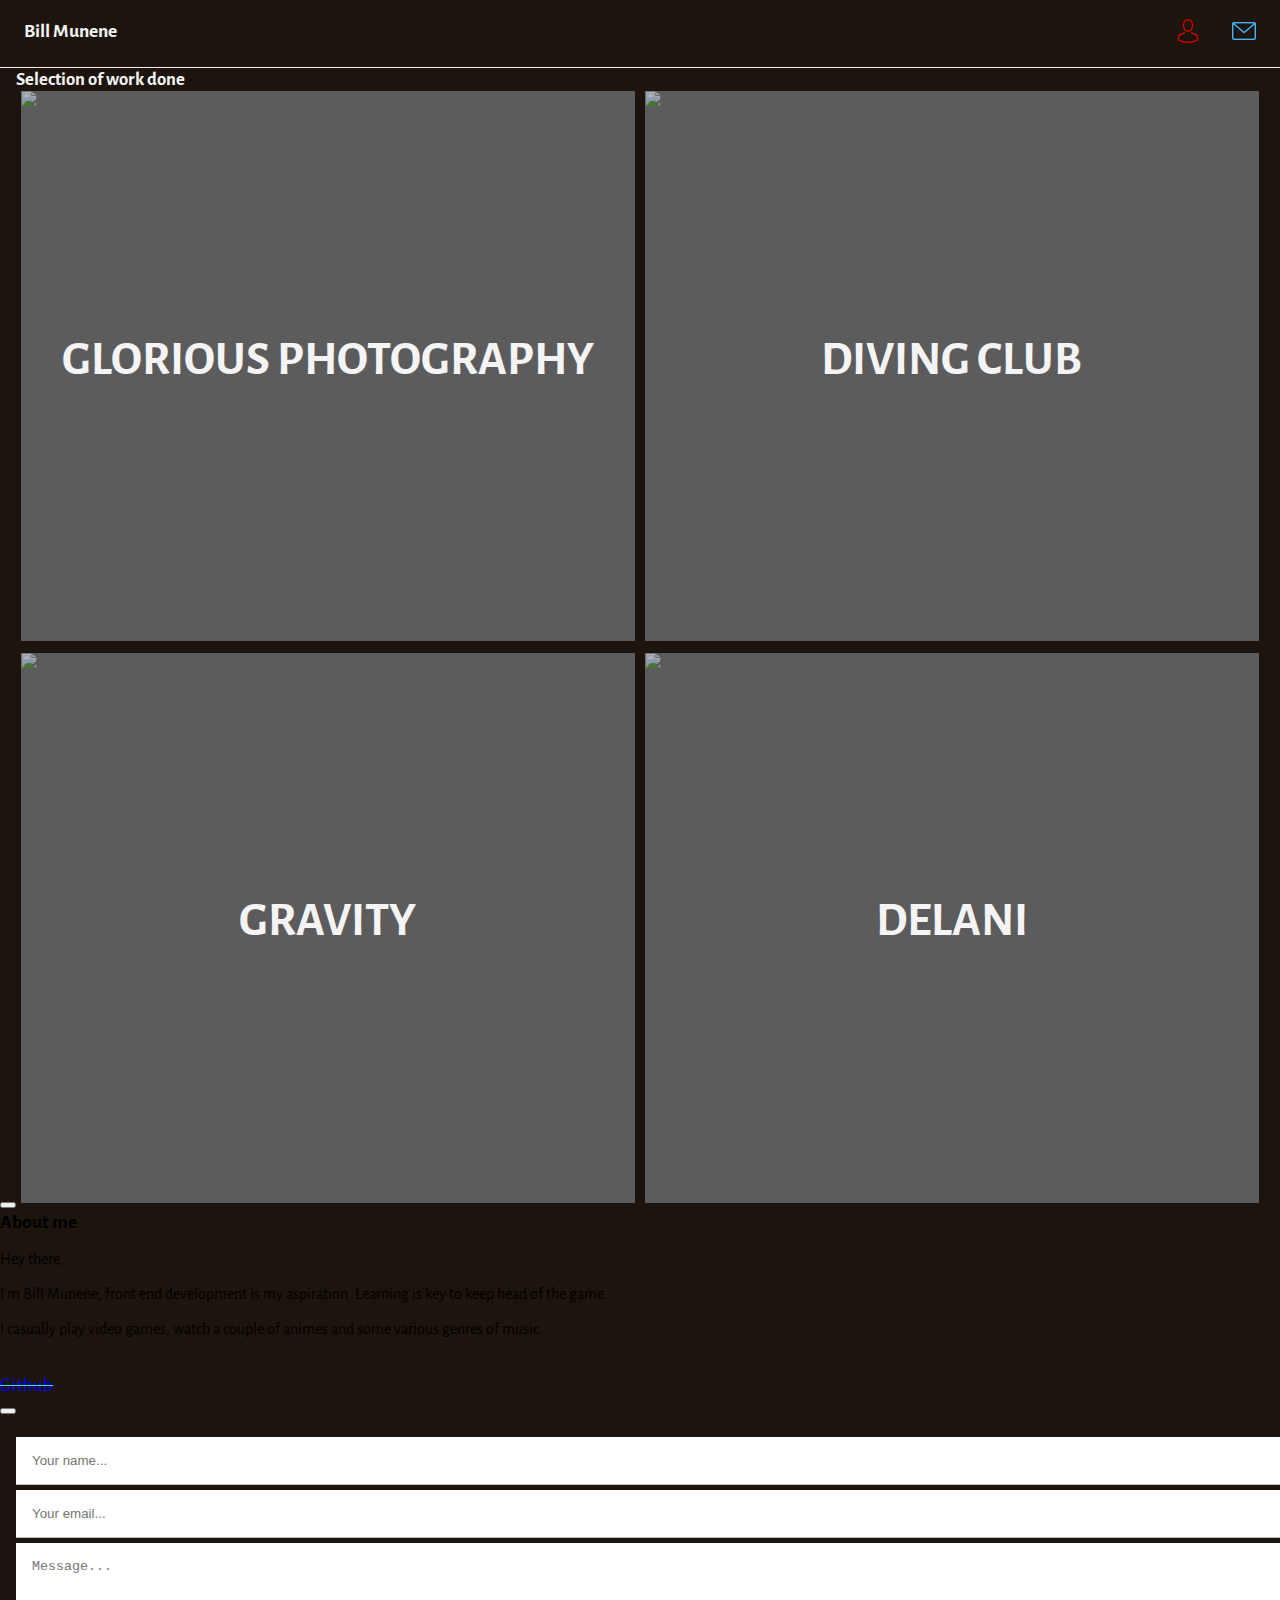
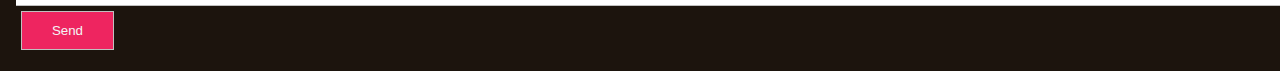
==== index.html @ dca56eda "fixing error 404" ====
<!doctype html>
<html lang="en">
<head>
    <meta charset="utf-8" />
    <meta http-equiv="x-ua-compatible" content="ie=edge">
    <meta name="viewport" content="width=device-width, initial-scale=1.0" />
    <title>Bill Colin Munene | Front end Developer</title>
    <meta content="Front-End Web Developer learning as I develop new projects - Kenya,Nairobi." name="description">
    <meta content="HTML5, CSS3, Javascript,Nairobi-Kenya,aspiring front-end developer" name="keywords">
    <link href="lg.ico" rel="icon">
    <link rel="stylesheet" href="https://cdnjs.cloudflare.com/ajax/libs/remodal/1.0.7/remodal.min.css">
    <link rel="stylesheet" href="https://cdnjs.cloudflare.com/ajax/libs/remodal/1.0.7/remodal-default-theme.min.css">
    <link rel="stylesheet" href="css/flexboxgrid.min.css">
    <link rel="stylesheet" href="css/styles.css">
    <link href='https://fonts.googleapis.com/css?family=Alegreya+Sans' rel='stylesheet' type='text/css'> 
</head>
    <body>  
    <header class="nav-bar">
        <div class="nav-left"><h1>
            <a class="logo" href="index.html">Bill Munene</a></h1>
        </div>
        <div class="nav-right">
              <ul class="menu">
                <li><a data-remodal-target="modal"><img src="assets/nav-icons/avatar.png" alt="about-me"/></a></li>
                <li><a data-remodal-target="contact-form"><img src="assets/nav-icons/mail.png" alt="contact-me"/></a></li>
              </ul>
        </div> 
    </header>
    <h1></h1>
    <!-- content-->
   <div id="barba-wrapper">        
    <section class="content barba-container">
      <div class="row">
        <div class="col-xs-12 col-sm-8 col-md-6 col-lg-12">
            <h3 class="content__header">Selection of work done</h3>
            <ul class="container">
                <li class="container-item">
                  <a class="content-project" href="http://gphotography.bitballoon.com/">
                    <div class="overlay-desc"><p>Glorious Photography</p></div>   
                    <div class="project img">
                        <img src="https://353a23c500dde3b2ad58-c49fe7e7355d384845270f4a7a0a7aa1.ssl.cf2.rackcdn.com/5605130731b20a742300000b/screenshot.png"/>
                    </div>
                  </a>
                </li>
                <li>
                 <a class="content-project" href="http://divingclub.bitballoon.com/">
                    <div class="overlay-desc"><p>Diving Club</p></div> 
                    <div class="project img">
                        <img src="https://353a23c500dde3b2ad58-c49fe7e7355d384845270f4a7a0a7aa1.ssl.cf2.rackcdn.com/569efa2e71e20a7e0f000017/screenshot.png"/>
                    </div>
                  </a>
                </li>
                <li>
                  <a class="content-project" href="http://gravitytrailer.bitballoon.com">
                    <div class="overlay-desc"><p>Gravity</p></div>  
                    <div class="project img">
                        <img src="https://353a23c500dde3b2ad58-c49fe7e7355d384845270f4a7a0a7aa1.ssl.cf2.rackcdn.com/568f609671e20a3770000008/screenshot.png"/>
                    </div>
                  </a>
                </li>
                <li>
                  <a class="content-project" href="http://delanistudios.bitballoon.com/">
                    <div class="overlay-desc"><p>Delani</p></div>  
                    <div class="project img">
                        <img src="https://353a23c500dde3b2ad58-c49fe7e7355d384845270f4a7a0a7aa1.ssl.cf2.rackcdn.com/5605407131b20a017c000003/screenshot.png"/>
                    </div>
                  </a>
                </li>
            </ul>
        </div>
      </div>    
    </section>
    </div> 
    <!--modal content-->
      <div class="remodal" data-remodal-id="modal">
  <button data-remodal-action="close" class="remodal-close"></button>
  <h1>About me</h1>
  <p>Hey there,</p>
  <p>I'm Bill Munene, front end development is my aspiration. Learning is key to keep head of the game.</p>
  <p>I casually play video games, watch a couple of animes and some various genres of music.</p>
  <br>
  <ul class="container">
      <li><a href="https://github.com/BillChabzz" target="_blank">Github</a></li>
  </ul>          
  <!--<button data-remodal-action="cancel" class="remodal-cancel">Cancel</button>
  <button data-remodal-action="confirm" class="remodal-confirm">OK</button>-->
        </div>
    <div class="remodal" data-remodal-id="contact-form">
        <button data-remodal-action="close" class="remodal-close"></button>
        <form action="http://formspree.io/billmnene.dev@gmail.com" method="post">
            <div class="form-holder">
                <input type="text" id="name" name="user_name" placeholder="Your name..." required>
                <!--<input type="hidden" name="_next" value="http://billchabzz.github.io/Thankyou.html">-->
                <input type="hidden" name="_subject" value="New submission!" />
                <input type="email" id="mail" name="user_email" placeholder="Your email..." required>
                <textarea id="msg" name="user_message" placeholder="Message..." required></textarea>
                <button class="button" type="submit">Send</button>
            </div>
        </form>
    </div>    
    <!--overlay end-->    
    <script src="https://ajax.googleapis.com/ajax/libs/jquery/2.2.4/jquery.min.js"></script>
    <script src="https://cdnjs.cloudflare.com/ajax/libs/remodal/1.0.7/remodal.js"></script>
    <script src="https://cdnjs.cloudflare.com/ajax/libs/gsap/1.18.5/TweenMax.min.js"></script>    
    <script src="js/main.js"></script>
    <!--Analytics-->
<script>
  (function(i,s,o,g,r,a,m){i['GoogleAnalyticsObject']=r;i[r]=i[r]||function(){
  (i[r].q=i[r].q||[]).push(arguments)},i[r].l=1*new Date();a=s.createElement(o),
  m=s.getElementsByTagName(o)[0];a.async=1;a.src=g;m.parentNode.insertBefore(a,m)
  })(window,document,'script','//www.google-analytics.com/analytics.js','ga');

  ga('create', 'UA-68146654-1', 'auto');
  ga('send', 'pageview');

</script>   
    </body>
</html>
---- css/flexboxgrid.min.css ----
.container-fluid{margin-right:auto;margin-left:auto;padding-right:2rem;padding-left:2rem}.row{box-sizing:border-box;display:-webkit-flex;display:-ms-flexbox;display:-webkit-box;display:flex;-webkit-flex:0 1 auto;-ms-flex:0 1 auto;-webkit-box-flex:0;flex:0 1 auto;-webkit-flex-direction:row;-ms-flex-direction:row;-webkit-box-orient:horizontal;-webkit-box-direction:normal;flex-direction:row;-webkit-flex-wrap:wrap;-ms-flex-wrap:wrap;flex-wrap:wrap;margin-right:-1rem;margin-left:-1rem}.row.reverse{-webkit-flex-direction:row-reverse;-ms-flex-direction:row-reverse;-webkit-box-orient:horizontal;-webkit-box-direction:reverse;flex-direction:row-reverse}.col.reverse{-webkit-flex-direction:column-reverse;-ms-flex-direction:column-reverse;-webkit-box-orient:vertical;-webkit-box-direction:reverse;flex-direction:column-reverse}.col-xs,.col-xs-1,.col-xs-10,.col-xs-11,.col-xs-12,.col-xs-2,.col-xs-3,.col-xs-4,.col-xs-5,.col-xs-6,.col-xs-7,.col-xs-8,.col-xs-9{box-sizing:border-box;-webkit-flex:0 0 auto;-ms-flex:0 0 auto;-webkit-box-flex:0;flex:0 0 auto;padding-right:1rem;padding-left:1rem}.col-xs{-webkit-flex-grow:1;-ms-flex-positive:1;-webkit-box-flex:1;flex-grow:1;-ms-flex-preferred-size:0;-webkit-flex-basis:0;flex-basis:0;max-width:100%}.col-xs-1{-ms-flex-preferred-size:8.333%;-webkit-flex-basis:8.333%;flex-basis:8.333%;max-width:8.333%}.col-xs-2{-ms-flex-preferred-size:16.667%;-webkit-flex-basis:16.667%;flex-basis:16.667%;max-width:16.667%}.col-xs-3{-ms-flex-preferred-size:25%;-webkit-flex-basis:25%;flex-basis:25%;max-width:25%}.col-xs-4{-ms-flex-preferred-size:33.333%;-webkit-flex-basis:33.333%;flex-basis:33.333%;max-width:33.333%}.col-xs-5{-ms-flex-preferred-size:41.667%;-webkit-flex-basis:41.667%;flex-basis:41.667%;max-width:41.667%}.col-xs-6{-ms-flex-preferred-size:50%;-webkit-flex-basis:50%;flex-basis:50%;max-width:50%}.col-xs-7{-ms-flex-preferred-size:58.333%;-webkit-flex-basis:58.333%;flex-basis:58.333%;max-width:58.333%}.col-xs-8{-ms-flex-preferred-size:66.667%;-webkit-flex-basis:66.667%;flex-basis:66.667%;max-width:66.667%}.col-xs-9{-ms-flex-preferred-size:75%;-webkit-flex-basis:75%;flex-basis:75%;max-width:75%}.col-xs-10{-ms-flex-preferred-size:83.333%;-webkit-flex-basis:83.333%;flex-basis:83.333%;max-width:83.333%}.col-xs-11{-ms-flex-preferred-size:91.667%;-webkit-flex-basis:91.667%;flex-basis:91.667%;max-width:91.667%}.col-xs-12{-ms-flex-preferred-size:100%;-webkit-flex-basis:100%;flex-basis:100%;max-width:100%}.col-xs-offset-1{margin-left:8.333%}.col-xs-offset-2{margin-left:16.667%}.col-xs-offset-3{margin-left:25%}.col-xs-offset-4{margin-left:33.333%}.col-xs-offset-5{margin-left:41.667%}.col-xs-offset-6{margin-left:50%}.col-xs-offset-7{margin-left:58.333%}.col-xs-offset-8{margin-left:66.667%}.col-xs-offset-9{margin-left:75%}.col-xs-offset-10{margin-left:83.333%}.col-xs-offset-11{margin-left:91.667%}.start-xs{-webkit-justify-content:flex-start;-ms-flex-pack:start;-webkit-box-pack:start;justify-content:flex-start;text-align:start}.center-xs{-webkit-justify-content:center;-ms-flex-pack:center;-webkit-box-pack:center;justify-content:center;text-align:center}.end-xs{-webkit-justify-content:flex-end;-ms-flex-pack:end;-webkit-box-pack:end;justify-content:flex-end;text-align:end}.top-xs{-webkit-align-items:flex-start;-ms-flex-align:start;-webkit-box-align:start;align-items:flex-start}.middle-xs{-webkit-align-items:center;-ms-flex-align:center;-webkit-box-align:center;align-items:center}.bottom-xs{-webkit-align-items:flex-end;-ms-flex-align:end;-webkit-box-align:end;align-items:flex-end}.around-xs{-webkit-justify-content:space-around;-ms-flex-pack:distribute;justify-content:space-around}.between-xs{-webkit-justify-content:space-between;-ms-flex-pack:justify;-webkit-box-pack:justify;justify-content:space-between}.first-xs{-webkit-order:-1;-ms-flex-order:-1;-webkit-box-ordinal-group:0;order:-1}.last-xs{-webkit-order:1;-ms-flex-order:1;-webkit-box-ordinal-group:2;order:1}@media only screen and (min-width:48em){.container{width:46rem}.col-sm,.col-sm-1,.col-sm-10,.col-sm-11,.col-sm-12,.col-sm-2,.col-sm-3,.col-sm-4,.col-sm-5,.col-sm-6,.col-sm-7,.col-sm-8,.col-sm-9{box-sizing:border-box;-webkit-flex:0 0 auto;-ms-flex:0 0 auto;-webkit-box-flex:0;flex:0 0 auto;padding-right:1rem;padding-left:1rem}.col-sm{-webkit-flex-grow:1;-ms-flex-positive:1;-webkit-box-flex:1;flex-grow:1;-ms-flex-preferred-size:0;-webkit-flex-basis:0;flex-basis:0;max-width:100%}.col-sm-1{-ms-flex-preferred-size:8.333%;-webkit-flex-basis:8.333%;flex-basis:8.333%;max-width:8.333%}.col-sm-2{-ms-flex-preferred-size:16.667%;-webkit-flex-basis:16.667%;flex-basis:16.667%;max-width:16.667%}.col-sm-3{-ms-flex-preferred-size:25%;-webkit-flex-basis:25%;flex-basis:25%;max-width:25%}.col-sm-4{-ms-flex-preferred-size:33.333%;-webkit-flex-basis:33.333%;flex-basis:33.333%;max-width:33.333%}.col-sm-5{-ms-flex-preferred-size:41.667%;-webkit-flex-basis:41.667%;flex-basis:41.667%;max-width:41.667%}.col-sm-6{-ms-flex-preferred-size:50%;-webkit-flex-basis:50%;flex-basis:50%;max-width:50%}.col-sm-7{-ms-flex-preferred-size:58.333%;-webkit-flex-basis:58.333%;flex-basis:58.333%;max-width:58.333%}.col-sm-8{-ms-flex-preferred-size:66.667%;-webkit-flex-basis:66.667%;flex-basis:66.667%;max-width:66.667%}.col-sm-9{-ms-flex-preferred-size:75%;-webkit-flex-basis:75%;flex-basis:75%;max-width:75%}.col-sm-10{-ms-flex-preferred-size:83.333%;-webkit-flex-basis:83.333%;flex-basis:83.333%;max-width:83.333%}.col-sm-11{-ms-flex-preferred-size:91.667%;-webkit-flex-basis:91.667%;flex-basis:91.667%;max-width:91.667%}.col-sm-12{-ms-flex-preferred-size:100%;-webkit-flex-basis:100%;flex-basis:100%;max-width:100%}.col-sm-offset-1{margin-left:8.333%}.col-sm-offset-2{margin-left:16.667%}.col-sm-offset-3{margin-left:25%}.col-sm-offset-4{margin-left:33.333%}.col-sm-offset-5{margin-left:41.667%}.col-sm-offset-6{margin-left:50%}.col-sm-offset-7{margin-left:58.333%}.col-sm-offset-8{margin-left:66.667%}.col-sm-offset-9{margin-left:75%}.col-sm-offset-10{margin-left:83.333%}.col-sm-offset-11{margin-left:91.667%}.start-sm{-webkit-justify-content:flex-start;-ms-flex-pack:start;-webkit-box-pack:start;justify-content:flex-start;text-align:start}.center-sm{-webkit-justify-content:center;-ms-flex-pack:center;-webkit-box-pack:center;justify-content:center;text-align:center}.end-sm{-webkit-justify-content:flex-end;-ms-flex-pack:end;-webkit-box-pack:end;justify-content:flex-end;text-align:end}.top-sm{-webkit-align-items:flex-start;-ms-flex-align:start;-webkit-box-align:start;align-items:flex-start}.middle-sm{-webkit-align-items:center;-ms-flex-align:center;-webkit-box-align:center;align-items:center}.bottom-sm{-webkit-align-items:flex-end;-ms-flex-align:end;-webkit-box-align:end;align-items:flex-end}.around-sm{-webkit-justify-content:space-around;-ms-flex-pack:distribute;justify-content:space-around}.between-sm{-webkit-justify-content:space-between;-ms-flex-pack:justify;-webkit-box-pack:justify;justify-content:space-between}.first-sm{-webkit-order:-1;-ms-flex-order:-1;-webkit-box-ordinal-group:0;order:-1}.last-sm{-webkit-order:1;-ms-flex-order:1;-webkit-box-ordinal-group:2;order:1}}@media only screen and (min-width:62em){.container{width:61rem}.col-md,.col-md-1,.col-md-10,.col-md-11,.col-md-12,.col-md-2,.col-md-3,.col-md-4,.col-md-5,.col-md-6,.col-md-7,.col-md-8,.col-md-9{box-sizing:border-box;-webkit-flex:0 0 auto;-ms-flex:0 0 auto;-webkit-box-flex:0;flex:0 0 auto;padding-right:1rem;padding-left:1rem}.col-md{-webkit-flex-grow:1;-ms-flex-positive:1;-webkit-box-flex:1;flex-grow:1;-ms-flex-preferred-size:0;-webkit-flex-basis:0;flex-basis:0;max-width:100%}.col-md-1{-ms-flex-preferred-size:8.333%;-webkit-flex-basis:8.333%;flex-basis:8.333%;max-width:8.333%}.col-md-2{-ms-flex-preferred-size:16.667%;-webkit-flex-basis:16.667%;flex-basis:16.667%;max-width:16.667%}.col-md-3{-ms-flex-preferred-size:25%;-webkit-flex-basis:25%;flex-basis:25%;max-width:25%}.col-md-4{-ms-flex-preferred-size:33.333%;-webkit-flex-basis:33.333%;flex-basis:33.333%;max-width:33.333%}.col-md-5{-ms-flex-preferred-size:41.667%;-webkit-flex-basis:41.667%;flex-basis:41.667%;max-width:41.667%}.col-md-6{-ms-flex-preferred-size:50%;-webkit-flex-basis:50%;flex-basis:50%;max-width:50%}.col-md-7{-ms-flex-preferred-size:58.333%;-webkit-flex-basis:58.333%;flex-basis:58.333%;max-width:58.333%}.col-md-8{-ms-flex-preferred-size:66.667%;-webkit-flex-basis:66.667%;flex-basis:66.667%;max-width:66.667%}.col-md-9{-ms-flex-preferred-size:75%;-webkit-flex-basis:75%;flex-basis:75%;max-width:75%}.col-md-10{-ms-flex-preferred-size:83.333%;-webkit-flex-basis:83.333%;flex-basis:83.333%;max-width:83.333%}.col-md-11{-ms-flex-preferred-size:91.667%;-webkit-flex-basis:91.667%;flex-basis:91.667%;max-width:91.667%}.col-md-12{-ms-flex-preferred-size:100%;-webkit-flex-basis:100%;flex-basis:100%;max-width:100%}.col-md-offset-1{margin-left:8.333%}.col-md-offset-2{margin-left:16.667%}.col-md-offset-3{margin-left:25%}.col-md-offset-4{margin-left:33.333%}.col-md-offset-5{margin-left:41.667%}.col-md-offset-6{margin-left:50%}.col-md-offset-7{margin-left:58.333%}.col-md-offset-8{margin-left:66.667%}.col-md-offset-9{margin-left:75%}.col-md-offset-10{margin-left:83.333%}.col-md-offset-11{margin-left:91.667%}.start-md{-webkit-justify-content:flex-start;-ms-flex-pack:start;-webkit-box-pack:start;justify-content:flex-start;text-align:start}.center-md{-webkit-justify-content:center;-ms-flex-pack:center;-webkit-box-pack:center;justify-content:center;text-align:center}.end-md{-webkit-justify-content:flex-end;-ms-flex-pack:end;-webkit-box-pack:end;justify-content:flex-end;text-align:end}.top-md{-webkit-align-items:flex-start;-ms-flex-align:start;-webkit-box-align:start;align-items:flex-start}.middle-md{-webkit-align-items:center;-ms-flex-align:center;-webkit-box-align:center;align-items:center}.bottom-md{-webkit-align-items:flex-end;-ms-flex-align:end;-webkit-box-align:end;align-items:flex-end}.around-md{-webkit-justify-content:space-around;-ms-flex-pack:distribute;justify-content:space-around}.between-md{-webkit-justify-content:space-between;-ms-flex-pack:justify;-webkit-box-pack:justify;justify-content:space-between}.first-md{-webkit-order:-1;-ms-flex-order:-1;-webkit-box-ordinal-group:0;order:-1}.last-md{-webkit-order:1;-ms-flex-order:1;-webkit-box-ordinal-group:2;order:1}}@media only screen and (min-width:75em){.container{width:71rem}.col-lg,.col-lg-1,.col-lg-10,.col-lg-11,.col-lg-12,.col-lg-2,.col-lg-3,.col-lg-4,.col-lg-5,.col-lg-6,.col-lg-7,.col-lg-8,.col-lg-9{box-sizing:border-box;-webkit-flex:0 0 auto;-ms-flex:0 0 auto;-webkit-box-flex:0;flex:0 0 auto;padding-right:1rem;padding-left:1rem}.col-lg{-webkit-flex-grow:1;-ms-flex-positive:1;-webkit-box-flex:1;flex-grow:1;-ms-flex-preferred-size:0;-webkit-flex-basis:0;flex-basis:0;max-width:100%}.col-lg-1{-ms-flex-preferred-size:8.333%;-webkit-flex-basis:8.333%;flex-basis:8.333%;max-width:8.333%}.col-lg-2{-ms-flex-preferred-size:16.667%;-webkit-flex-basis:16.667%;flex-basis:16.667%;max-width:16.667%}.col-lg-3{-ms-flex-preferred-size:25%;-webkit-flex-basis:25%;flex-basis:25%;max-width:25%}.col-lg-4{-ms-flex-preferred-size:33.333%;-webkit-flex-basis:33.333%;flex-basis:33.333%;max-width:33.333%}.col-lg-5{-ms-flex-preferred-size:41.667%;-webkit-flex-basis:41.667%;flex-basis:41.667%;max-width:41.667%}.col-lg-6{-ms-flex-preferred-size:50%;-webkit-flex-basis:50%;flex-basis:50%;max-width:50%}.col-lg-7{-ms-flex-preferred-size:58.333%;-webkit-flex-basis:58.333%;flex-basis:58.333%;max-width:58.333%}.col-lg-8{-ms-flex-preferred-size:66.667%;-webkit-flex-basis:66.667%;flex-basis:66.667%;max-width:66.667%}.col-lg-9{-ms-flex-preferred-size:75%;-webkit-flex-basis:75%;flex-basis:75%;max-width:75%}.col-lg-10{-ms-flex-preferred-size:83.333%;-webkit-flex-basis:83.333%;flex-basis:83.333%;max-width:83.333%}.col-lg-11{-ms-flex-preferred-size:91.667%;-webkit-flex-basis:91.667%;flex-basis:91.667%;max-width:91.667%}.col-lg-12{-ms-flex-preferred-size:100%;-webkit-flex-basis:100%;flex-basis:100%;max-width:100%}.col-lg-offset-1{margin-left:8.333%}.col-lg-offset-2{margin-left:16.667%}.col-lg-offset-3{margin-left:25%}.col-lg-offset-4{margin-left:33.333%}.col-lg-offset-5{margin-left:41.667%}.col-lg-offset-6{margin-left:50%}.col-lg-offset-7{margin-left:58.333%}.col-lg-offset-8{margin-left:66.667%}.col-lg-offset-9{margin-left:75%}.col-lg-offset-10{margin-left:83.333%}.col-lg-offset-11{margin-left:91.667%}.start-lg{-webkit-justify-content:flex-start;-ms-flex-pack:start;-webkit-box-pack:start;justify-content:flex-start;text-align:start}.center-lg{-webkit-justify-content:center;-ms-flex-pack:center;-webkit-box-pack:center;justify-content:center;text-align:center}.end-lg{-webkit-justify-content:flex-end;-ms-flex-pack:end;-webkit-box-pack:end;justify-content:flex-end;text-align:end}.top-lg{-webkit-align-items:flex-start;-ms-flex-align:start;-webkit-box-align:start;align-items:flex-start}.middle-lg{-webkit-align-items:center;-ms-flex-align:center;-webkit-box-align:center;align-items:center}.bottom-lg{-webkit-align-items:flex-end;-ms-flex-align:end;-webkit-box-align:end;align-items:flex-end}.around-lg{-webkit-justify-content:space-around;-ms-flex-pack:distribute;justify-content:space-around}.between-lg{-webkit-justify-content:space-between;-ms-flex-pack:justify;-webkit-box-pack:justify;justify-content:space-between}.first-lg{-webkit-order:-1;-ms-flex-order:-1;-webkit-box-ordinal-group:0;order:-1}.last-lg{-webkit-order:1;-ms-flex-order:1;-webkit-box-ordinal-group:2;order:1}}
---- css/styles.css ----
html{
    font-family: sans-serif;
    height: 100%;
    -ms-text-size-adjust:100%;
    -webkit-text-size-adjust: 100%;}

body{
    background: #1c140d;
    position: relative;
    width: 100%;
    margin: 0;
    font-family: 'Alegreya Sans', sans-serif;}
h1,
h2,
h3,
h4,
h5,
h6{
    margin: 0;
    padding: 0;
}


h1{font-size: 1.2222rem;}
a{
    text-decoration: none;
    display: block;
    cursor: pointer;
    background-color: transparent;}

a:active,
a:hover{
    outline: 0;}

ul{
    margin: 0;
    padding: 0;
    list-style: none;}

header{
    border-bottom: 1px solid #ececec;
    animation: entry-top .7s ease-in-out ;}

.container{
    margin: 0 auto;
    display: flex;
    flex-wrap: wrap;
    width: 100%;
    height: 100%;}
    .remodal .container {
       font-size: 1.2rem;    
       color: #45d9fd;    
       text-decoration: line-through;    
       flex-flow: column;        
}

/*#barba-wrapper{animation: entry-top-content .5s ease .9s;}*/
.row{
    max-width: 80rem;
    margin: 0 auto;}

.nav-bar{
    padding: 0.5rem;}
   .nav-bar::before, .nav-bar::after{
     content: ' ';
     display: table;}
   .nav-bar::after{
     clear: both;}
   .nav-left{
     float: left;}
   .nav-right{
     float: right;}

.logo{
    display: table-cell;
    vertical-align: middle;
    padding: .7rem 1rem;
    color: #f4f4f4}

.menu{
    margin: 0;
    list-style-type: none;}
    .menu > li {    
     display: table-cell;
     vertical-align: middle;}
    .menu > li > a{
     display: block;
     padding: 0.7rem 1rem;}

.content-project{
    position: relative;
    overflow: hidden;
    -webkit-perspective: 1000px;
    perspective: 1000px;
    height: 550px;
    margin: 0 .3rem;
    width: 38.4rem;
    background: grey;}
   .overlay-desc{
    background: rgba(10,10,10,.3);   
    text-align: center;
     position: absolute;
     width: 100%;
     height: 100%;}
    .overlay-desc > p{
     margin: 0;
     color: #f4f4f4;    
     font-size: 3em;
     text-transform: uppercase;    
     font-weight: bolder;    
     padding: 39% 0; }

.content__header{
    color: #f4f4f4;
    
}

    .project{
     width: 100%;
     height: 100%;}
    .project img{
        background-position: -100px;
        background-size: cover;
}

.center-v{
    position: relative;
    top: 200px;
    padding: 3rem 0;
    animation: entry-top .7s ease-in-out;
}


form{
    margin: 0;
    padding: 1rem;
}

textarea{
    resize: none;
    border-right: none;
    border-left: none;
    border-top: none;
    border-bottom: 1px solid silver;
    padding: 1rem;
    width: 100%;
    display: block;
}
input{
    margin: .3rem 0;
    border-right: none;
    border-left: none;
    border-top: none;
    border-bottom: 1px solid silver;
    padding: 1rem ;
    width: 100%;
    display: block;
}
.button{
    cursor: pointer;
    border: 1px solid silver;
    width: 7em;
    color: #f4f4f4;
    background: #ee2560;
    margin: .3rem;
    padding: .7rem}
.button:hover{border: 1px solid #000; color: #fafafa;}
.thanks-text{
    color: #f4f4f4;
    font-size: 2em;
}
.thanks{
    width: 10em;
}
 @keyframes double-flash { 0% { opacity:1 } 16.66667% { opacity:0 } 33.33333% { opacity:1 } 50% { opacity:0 } 66.66667% { opacity:1 } 100% { opacity:1 } }
@keyframes entry-top{ from{ transform: translate(0, -75px)} to{transform: translate(0, 0)}}
@keyframes entry-top-content{ from{ transform: translate(0, -75px)} to{transform: translate(0, 0)}}


@media only screen and (max-width: 480px) {
    .content-project{
        width: 332px;
    }
}
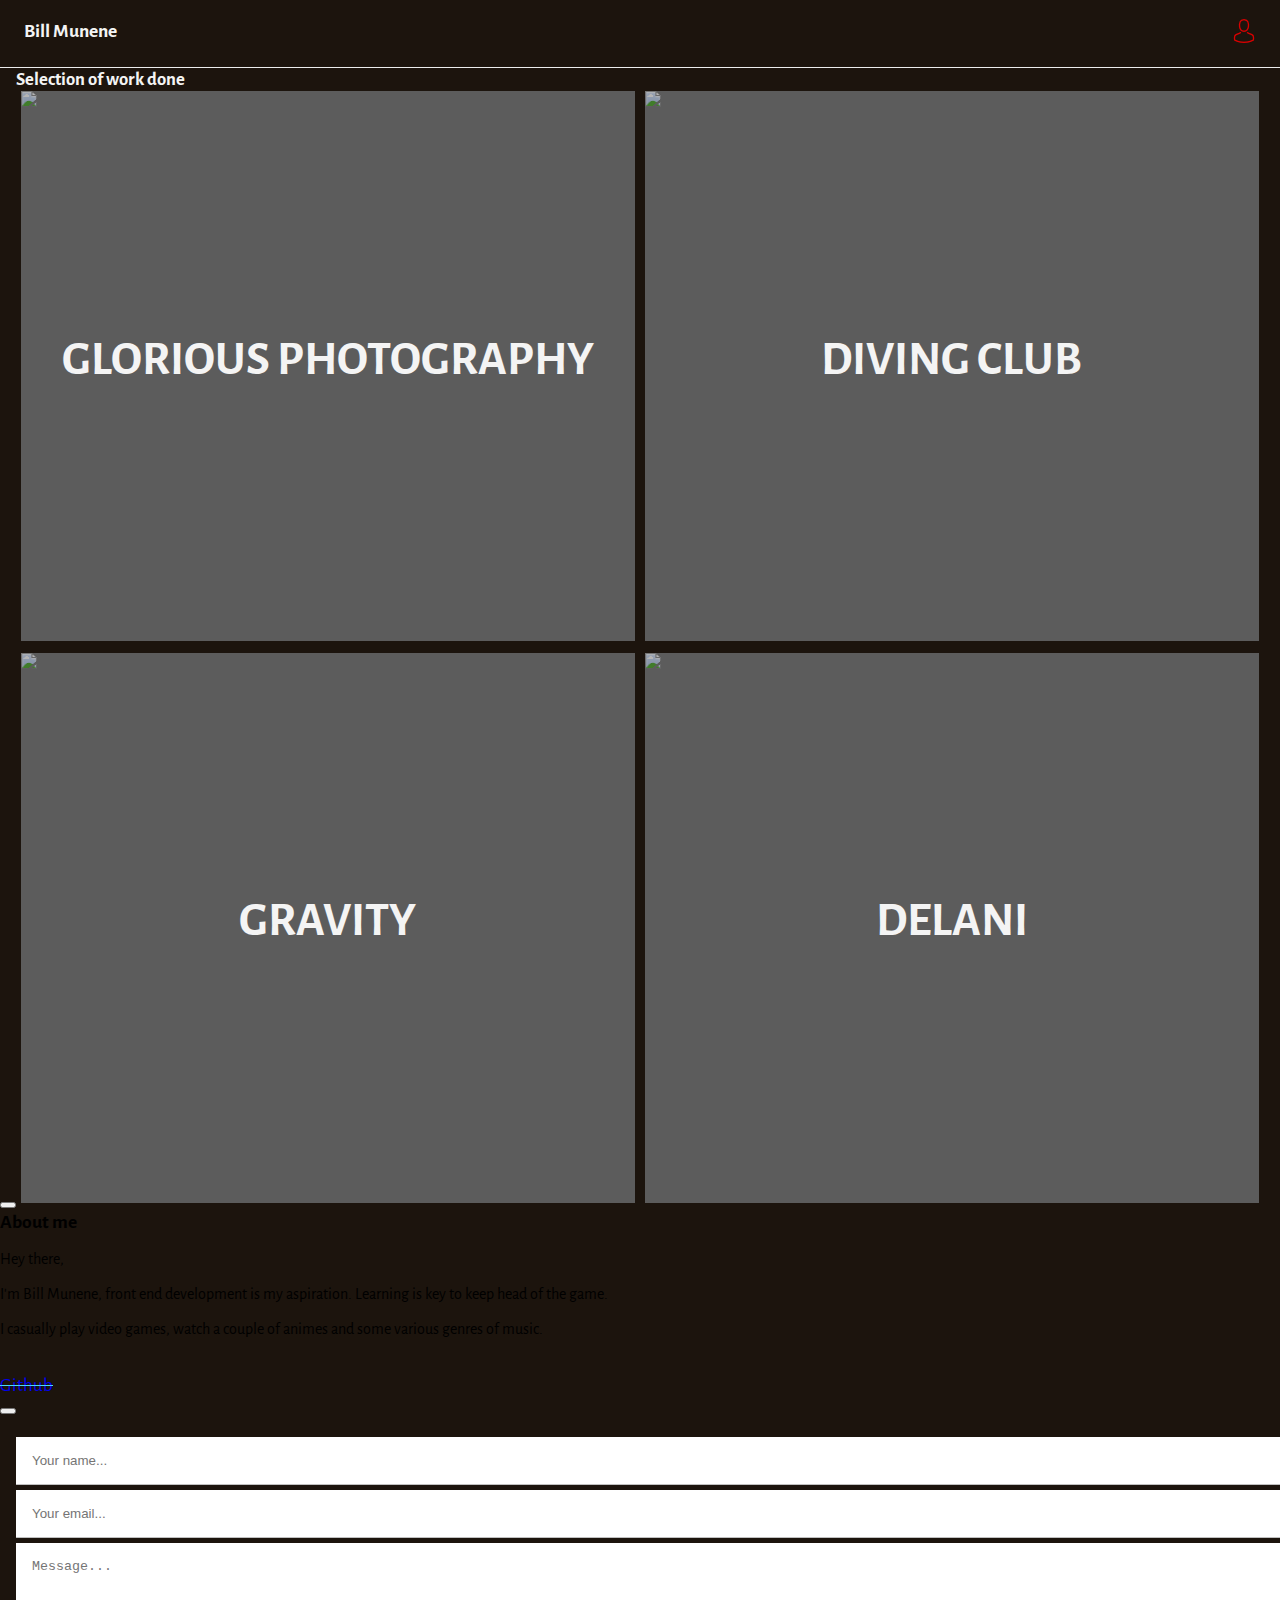
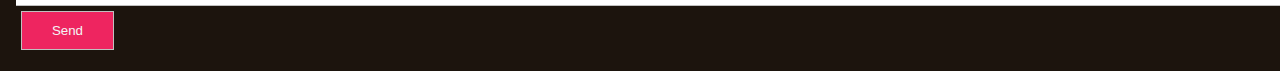
==== commit 974e6bc3: "comment out form contact" ====
--- a/index.html
+++ b/index.html
@@ -22,7 +22,7 @@
         <div class="nav-right">
               <ul class="menu">
                 <li><a data-remodal-target="modal"><img src="assets/nav-icons/avatar.png" alt="about-me"/></a></li>
-                <li><a data-remodal-target="contact-form"><img src="assets/nav-icons/mail.png" alt="contact-me"/></a></li>
+                <!--<li><a data-remodal-target="contact-form"><img src="assets/nav-icons/mail.png" alt="contact-me"/></a></li>-->
               </ul>
         </div> 
     </header>
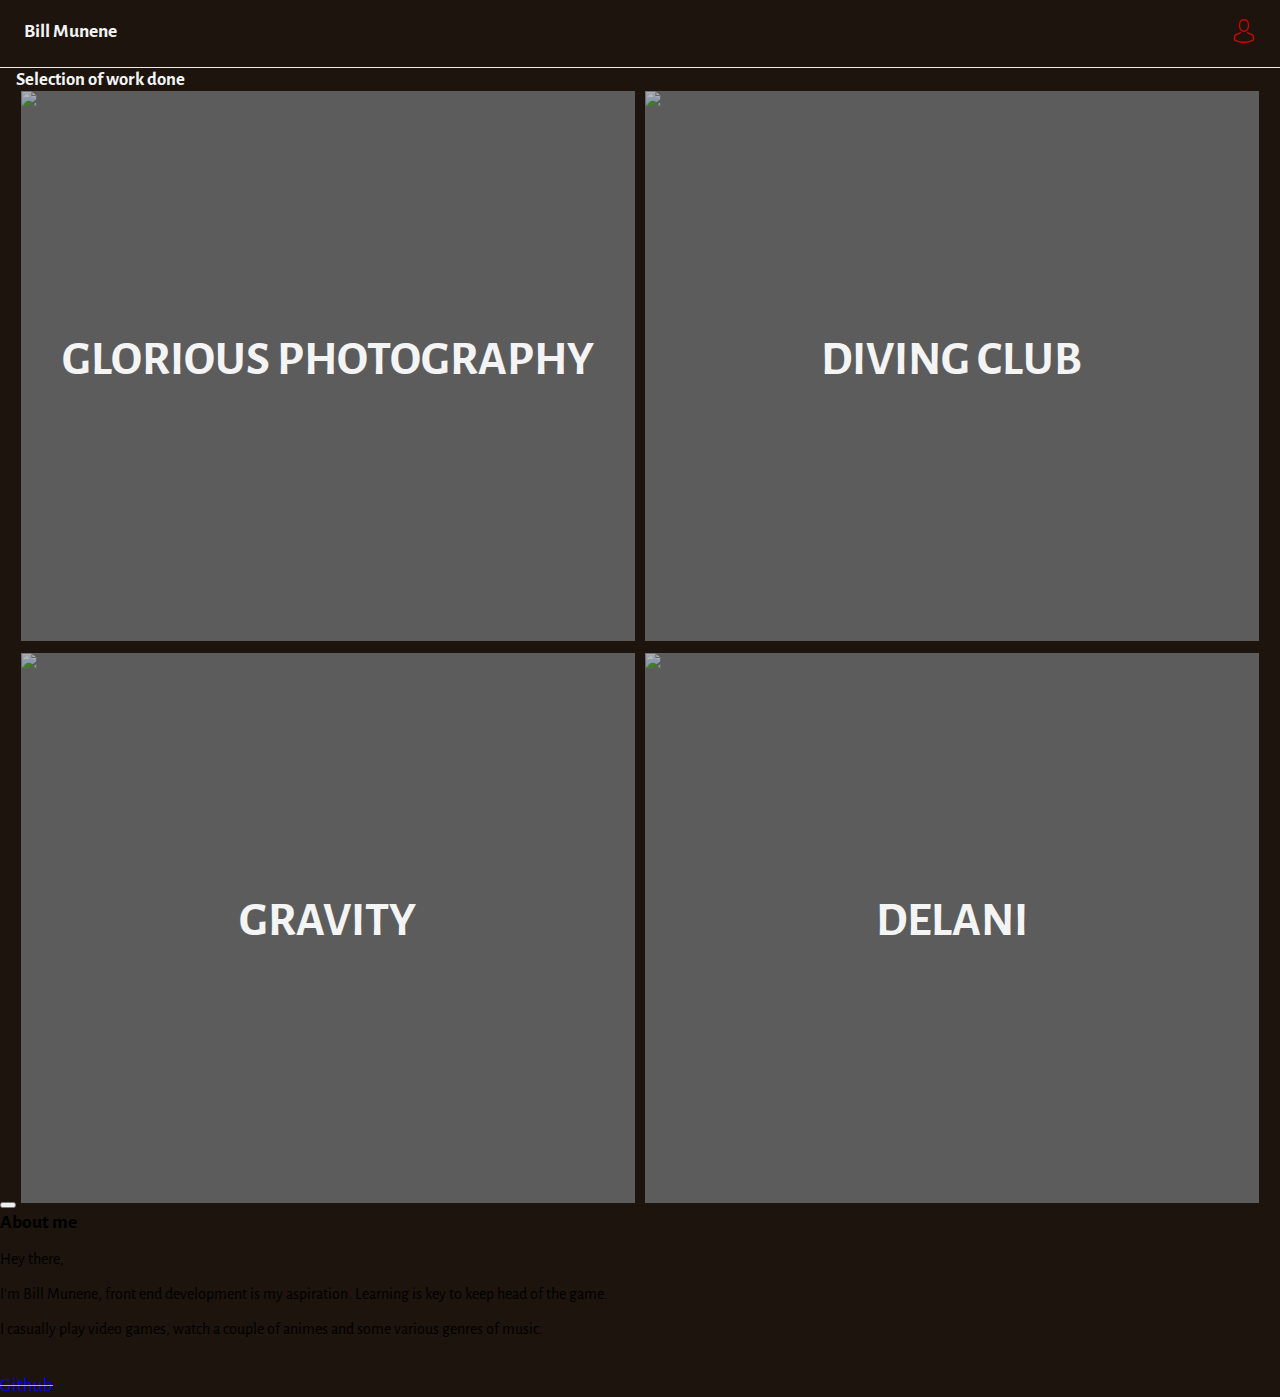
==== commit b0d40a68: "comment out form body" ====
--- a/index.html
+++ b/index.html
@@ -85,19 +85,19 @@
   <!--<button data-remodal-action="cancel" class="remodal-cancel">Cancel</button>
   <button data-remodal-action="confirm" class="remodal-confirm">OK</button>-->
         </div>
-    <div class="remodal" data-remodal-id="contact-form">
+<!--    <div class="remodal" data-remodal-id="contact-form">
         <button data-remodal-action="close" class="remodal-close"></button>
         <form action="http://formspree.io/billmnene.dev@gmail.com" method="post">
             <div class="form-holder">
                 <input type="text" id="name" name="user_name" placeholder="Your name..." required>
-                <!--<input type="hidden" name="_next" value="http://billchabzz.github.io/Thankyou.html">-->
+                <input type="hidden" name="_next" value="http://billchabzz.github.io/Thankyou.html">
                 <input type="hidden" name="_subject" value="New submission!" />
                 <input type="email" id="mail" name="user_email" placeholder="Your email..." required>
                 <textarea id="msg" name="user_message" placeholder="Message..." required></textarea>
                 <button class="button" type="submit">Send</button>
             </div>
         </form>
-    </div>    
+    </div> -->   
     <!--overlay end-->    
     <script src="https://ajax.googleapis.com/ajax/libs/jquery/2.2.4/jquery.min.js"></script>
     <script src="https://cdnjs.cloudflare.com/ajax/libs/remodal/1.0.7/remodal.js"></script>
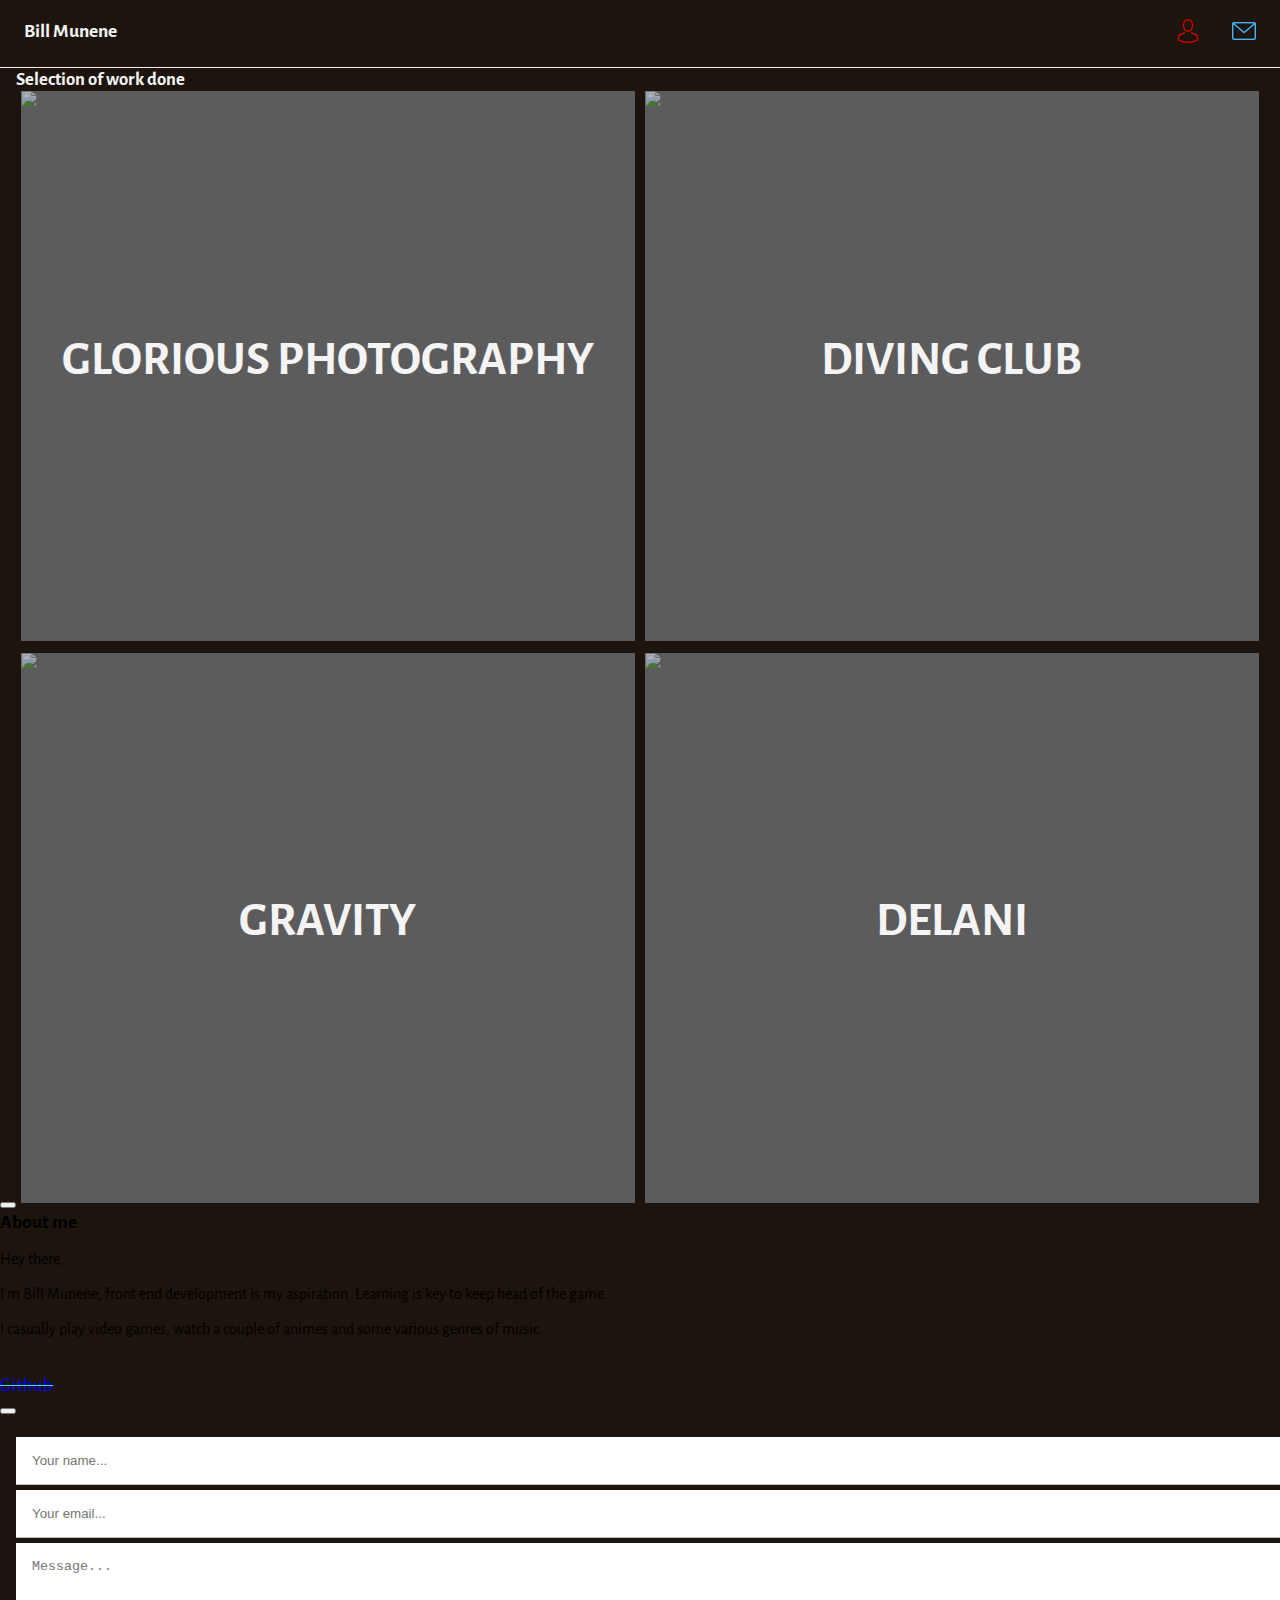
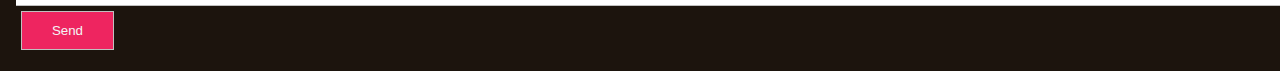
==== commit 99d14896: "form" ====
--- a/index.html
+++ b/index.html
@@ -22,7 +22,7 @@
         <div class="nav-right">
               <ul class="menu">
                 <li><a data-remodal-target="modal"><img src="assets/nav-icons/avatar.png" alt="about-me"/></a></li>
-                <!--<li><a data-remodal-target="contact-form"><img src="assets/nav-icons/mail.png" alt="contact-me"/></a></li>-->
+                <li><a data-remodal-target="contact-form"><img src="assets/nav-icons/mail.png" alt="contact-me"/></a></li>
               </ul>
         </div> 
     </header>
@@ -85,19 +85,19 @@
   <!--<button data-remodal-action="cancel" class="remodal-cancel">Cancel</button>
   <button data-remodal-action="confirm" class="remodal-confirm">OK</button>-->
         </div>
-<!--    <div class="remodal" data-remodal-id="contact-form">
+    <div class="remodal" data-remodal-id="contact-form">
         <button data-remodal-action="close" class="remodal-close"></button>
-        <form action="http://formspree.io/billmnene.dev@gmail.com" method="post">
+        <form action="https://formspree.io/billmnene.dev@gmail.com" method="post">
             <div class="form-holder">
                 <input type="text" id="name" name="user_name" placeholder="Your name..." required>
-                <input type="hidden" name="_next" value="http://billchabzz.github.io/Thankyou.html">
+                <input type="hidden" name="_next" value="Thankyou.html">
                 <input type="hidden" name="_subject" value="New submission!" />
                 <input type="email" id="mail" name="user_email" placeholder="Your email..." required>
                 <textarea id="msg" name="user_message" placeholder="Message..." required></textarea>
                 <button class="button" type="submit">Send</button>
             </div>
         </form>
-    </div> -->   
+    </div>    
     <!--overlay end-->    
     <script src="https://ajax.googleapis.com/ajax/libs/jquery/2.2.4/jquery.min.js"></script>
     <script src="https://cdnjs.cloudflare.com/ajax/libs/remodal/1.0.7/remodal.js"></script>
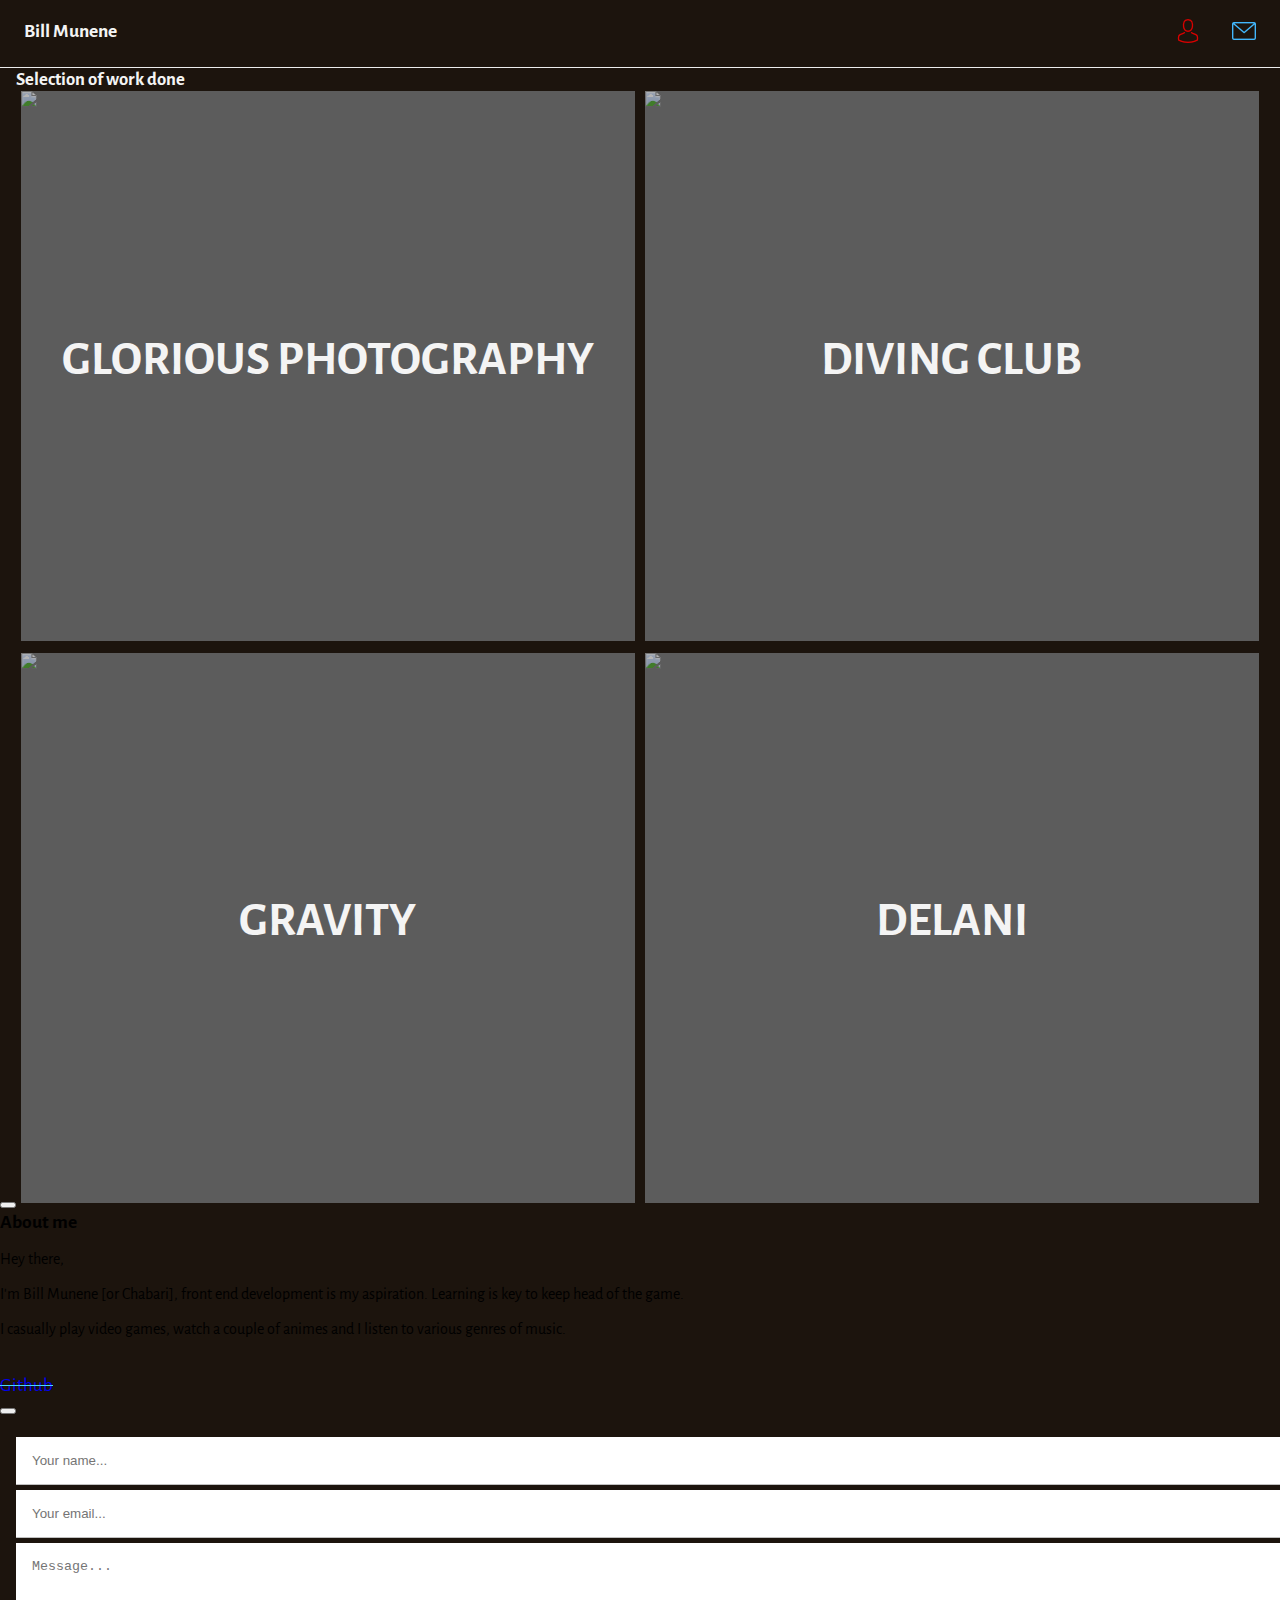
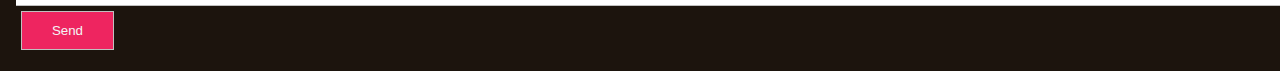
==== commit a0bf979c: "info update" ====
--- a/index.html
+++ b/index.html
@@ -76,21 +76,19 @@
   <button data-remodal-action="close" class="remodal-close"></button>
   <h1>About me</h1>
   <p>Hey there,</p>
-  <p>I'm Bill Munene, front end development is my aspiration. Learning is key to keep head of the game.</p>
-  <p>I casually play video games, watch a couple of animes and some various genres of music.</p>
+  <p>I'm Bill Munene [or Chabari], front end development is my aspiration. Learning is key to keep head of the game.</p>
+  <p>I casually play video games, watch a couple of animes and I listen to various genres of music.</p>
   <br>
   <ul class="container">
       <li><a href="https://github.com/BillChabzz" target="_blank">Github</a></li>
   </ul>          
-  <!--<button data-remodal-action="cancel" class="remodal-cancel">Cancel</button>
-  <button data-remodal-action="confirm" class="remodal-confirm">OK</button>-->
         </div>
     <div class="remodal" data-remodal-id="contact-form">
         <button data-remodal-action="close" class="remodal-close"></button>
-        <form action="https://formspree.io/billmnene.dev@gmail.com" method="post">
+        <form action="https://formspree.io/chaby9.8@gmail.com" method="POST">
             <div class="form-holder">
                 <input type="text" id="name" name="user_name" placeholder="Your name..." required>
-                <input type="hidden" name="_next" value="Thankyou.html">
+                <input type="hidden" name="_next" value="thankyou.html">
                 <input type="hidden" name="_subject" value="New submission!" />
                 <input type="email" id="mail" name="user_email" placeholder="Your email..." required>
                 <textarea id="msg" name="user_message" placeholder="Message..." required></textarea>
